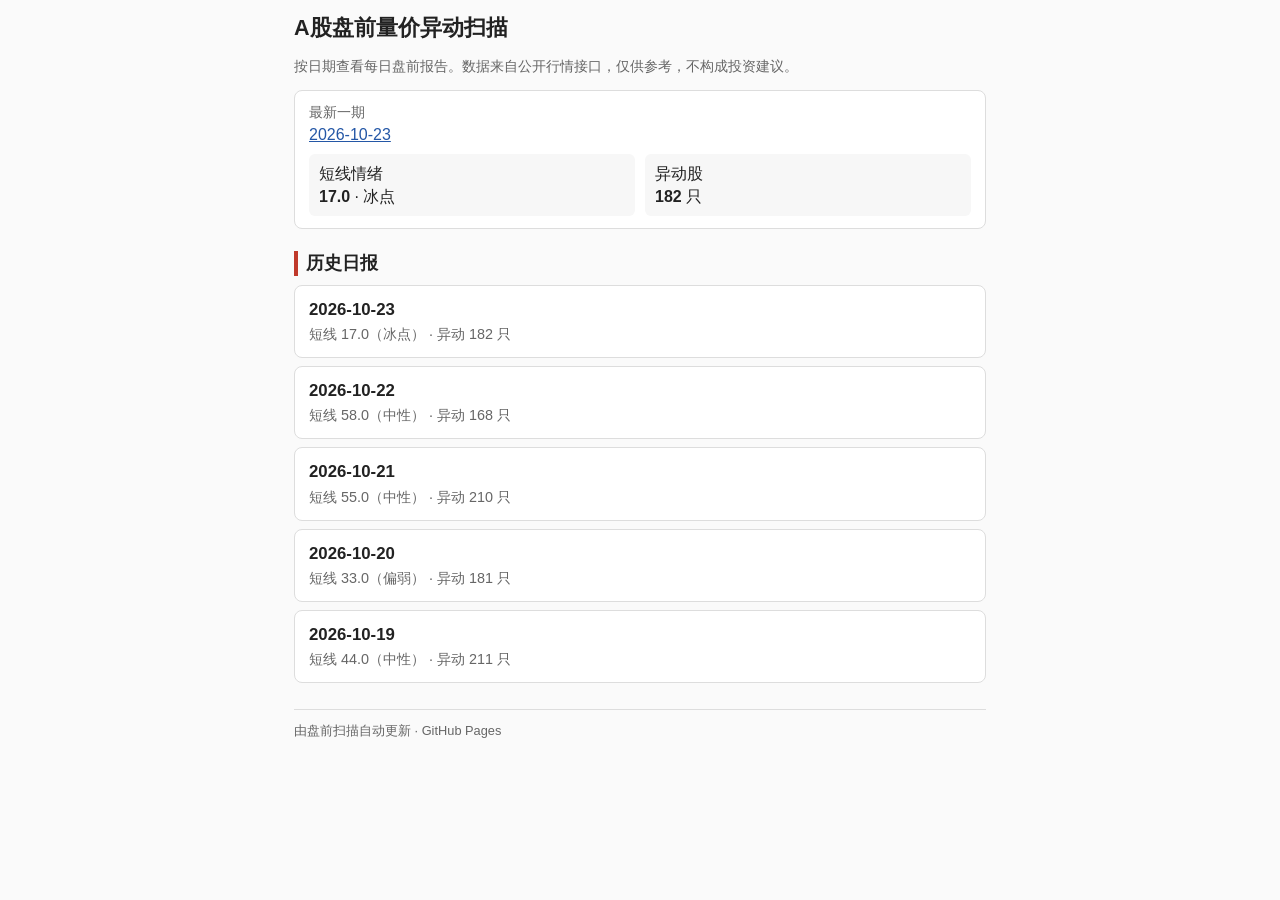
==== index.html @ 06f75837 "Add static A-share scan site for GitHub Pages Co-authored-by: tonysum <tonysum@126.com>" ====
<!doctype html>
<html lang="zh-CN">
<head>
<meta charset="utf-8">
<meta name="viewport" content="width=device-width, initial-scale=1">
<title>A股盘前量价异动扫描</title>
<link rel="stylesheet" href="assets/style.css">
</head>
<body>
<h1>A股盘前量价异动扫描</h1>
<p class="meta">按日期查看每日盘前报告。数据来自公开行情接口，仅供参考，不构成投资建议。</p>

<section class="summary">
  <div class="meta">最新一期</div>
  <div class="d"><a href="days/2026-10-23.html">2026-10-23</a></div>
  <div class="scores">
    <div class="score-pill">短线情绪<br><strong>17.0</strong> · 冰点</div>
    <div class="score-pill">异动股<br><strong>182</strong> 只</div>
  </div>
</section>
<h2>历史日报</h2>
<ul class="date-list">
<li><a href="days/2026-10-23.html"><div class="d">2026-10-23</div><div class="s">短线 17.0（冰点） · 异动 182 只</div></a></li>
<li><a href="days/2026-10-22.html"><div class="d">2026-10-22</div><div class="s">短线 58.0（中性） · 异动 168 只</div></a></li>
<li><a href="days/2026-10-21.html"><div class="d">2026-10-21</div><div class="s">短线 55.0（中性） · 异动 210 只</div></a></li>
<li><a href="days/2026-10-20.html"><div class="d">2026-10-20</div><div class="s">短线 33.0（偏弱） · 异动 181 只</div></a></li>
<li><a href="days/2026-10-19.html"><div class="d">2026-10-19</div><div class="s">短线 44.0（中性） · 异动 211 只</div></a></li>
</ul>
<p class="footer">由盘前扫描自动更新 · GitHub Pages</p>
</body>
</html>
---- assets/style.css ----
:root {
  --fg: #222;
  --muted: #666;
  --up: #c0392b;
  --dn: #1e8449;
  --border: #ddd;
  --bg: #fafafa;
  --card: #fff;
  --accent: #c0392b;
}
* { box-sizing: border-box; }
html { -webkit-text-size-adjust: 100%; }
body {
  margin: 0 auto;
  padding: 12px 14px 40px;
  max-width: 720px;
  font-family: -apple-system, BlinkMacSystemFont, "Segoe UI", "PingFang SC",
    "Hiragino Sans GB", "Noto Sans CJK SC", "Microsoft YaHei", sans-serif;
  font-size: 16px;
  line-height: 1.45;
  color: var(--fg);
  background: var(--bg);
}
.nav {
  position: sticky;
  top: 0;
  z-index: 10;
  display: flex;
  flex-wrap: wrap;
  gap: 8px 12px;
  align-items: center;
  padding: 10px 0;
  margin: 0 0 12px;
  background: var(--bg);
  border-bottom: 1px solid var(--border);
  font-size: 14px;
}
.nav a { color: #2457a6; text-decoration: none; }
.nav a:hover { text-decoration: underline; }
.nav .spacer { flex: 1; }
h1 { font-size: 1.35rem; margin: 0 0 6px; }
h2 {
  font-size: 1.1rem;
  border-left: 4px solid var(--accent);
  padding-left: 8px;
  margin: 1.2em 0 0.5em;
}
h3 { font-size: 1rem; margin: 0.9em 0 0.35em; }
.meta { color: var(--muted); font-size: 0.85rem; }
.up { color: var(--up); }
.dn { color: var(--dn); }
.table-wrap { width: 100%; overflow-x: auto; -webkit-overflow-scrolling: touch; margin: 0.4em 0; }
table { border-collapse: collapse; width: 100%; min-width: 480px; background: var(--card); }
th, td { border: 1px solid #ccc; padding: 6px 7px; text-align: center; font-size: 0.85rem; }
th { background: #f2f2f2; }
td.l { text-align: left; }
.cards { display: block; width: 100%; }
.cards > tbody > tr { display: flex; flex-direction: column; gap: 10px; }
.cards > tbody > tr > td.card,
td.card {
  display: block;
  width: 100% !important;
  border: 1px solid var(--border);
  padding: 10px;
  background: var(--card);
  border-radius: 8px;
}
.ct { font-weight: 700; }
.big { font-size: 1.8rem; font-weight: 700; margin: 4px 0 8px; }
.lbl {
  color: #fff;
  font-size: 0.85rem;
  padding: 2px 8px;
  border-radius: 4px;
  margin-left: 8px;
  vertical-align: middle;
}
table.two { min-width: 0; }
table.two > tbody > tr { display: flex; flex-direction: column; gap: 12px; }
table.two > tbody > tr > td {
  border: none;
  width: 100% !important;
  padding: 0;
}
ul { margin: 0.25em 0 0.5em 1.1em; padding: 0; }
li { margin-bottom: 0.35em; }
a { color: #2457a6; word-break: break-all; }
.tag { background: #eee; padding: 0 4px; border-radius: 3px; font-size: 0.8rem; }
.dt, .src { color: #777; font-size: 0.8rem; }
.none { color: #999; }
.stock {
  background: var(--card);
  border: 1px solid var(--border);
  border-radius: 8px;
  padding: 10px 12px;
  margin: 10px 0;
}
.note li { color: #555; font-size: 0.9rem; }
.date-list { list-style: none; margin: 0; padding: 0; }
.date-list li {
  background: var(--card);
  border: 1px solid var(--border);
  border-radius: 8px;
  margin: 8px 0;
}
.date-list a {
  display: block;
  padding: 12px 14px;
  text-decoration: none;
  color: inherit;
  word-break: normal;
}
.date-list a:hover { background: #f5f5f5; }
.date-list .d { font-weight: 700; font-size: 1.05rem; }
.date-list .s { color: var(--muted); font-size: 0.9rem; margin-top: 2px; }
.summary {
  background: var(--card);
  border: 1px solid var(--border);
  border-radius: 8px;
  padding: 12px 14px;
  margin: 12px 0 18px;
}
.summary .scores { display: flex; flex-wrap: wrap; gap: 10px; margin-top: 8px; }
.summary .score-pill {
  flex: 1 1 140px;
  background: #f7f7f7;
  border-radius: 6px;
  padding: 8px 10px;
}
.footer {
  margin-top: 2em;
  padding-top: 1em;
  border-top: 1px solid var(--border);
  color: var(--muted);
  font-size: 0.8rem;
}
@media (min-width: 800px) {
  .cards > tbody > tr { flex-direction: row; }
  .cards > tbody > tr > td.card { width: 33% !important; }
  table.two > tbody > tr { flex-direction: row; }
  table.two > tbody > tr > td { width: 50% !important; }
}
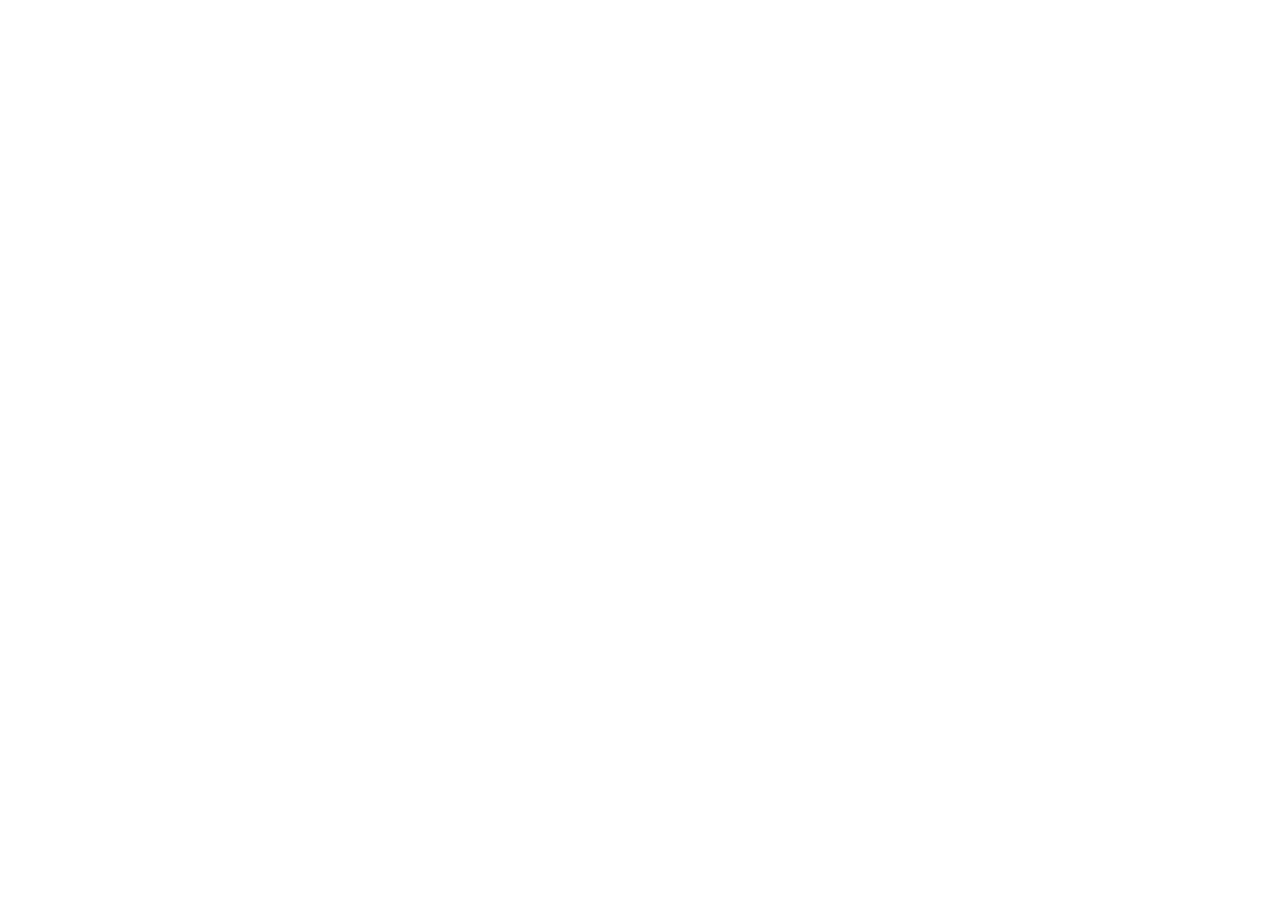
==== commit 7d178633: "Deploy Vite React fintech dashboard SPA to site root Replace legacy static days/*.html pages with pr" ====
--- a/index.html
+++ b/index.html
@@ -1,31 +1,14 @@
 <!doctype html>
 <html lang="zh-CN">
-<head>
-<meta charset="utf-8">
-<meta name="viewport" content="width=device-width, initial-scale=1">
-<title>A股盘前量价异动扫描</title>
-<link rel="stylesheet" href="assets/style.css">
-</head>
-<body>
-<h1>A股盘前量价异动扫描</h1>
-<p class="meta">按日期查看每日盘前报告。数据来自公开行情接口，仅供参考，不构成投资建议。</p>
-
-<section class="summary">
-  <div class="meta">最新一期</div>
-  <div class="d"><a href="days/2026-10-23.html">2026-10-23</a></div>
-  <div class="scores">
-    <div class="score-pill">短线情绪<br><strong>17.0</strong> · 冰点</div>
-    <div class="score-pill">异动股<br><strong>182</strong> 只</div>
-  </div>
-</section>
-<h2>历史日报</h2>
-<ul class="date-list">
-<li><a href="days/2026-10-23.html"><div class="d">2026-10-23</div><div class="s">短线 17.0（冰点） · 异动 182 只</div></a></li>
-<li><a href="days/2026-10-22.html"><div class="d">2026-10-22</div><div class="s">短线 58.0（中性） · 异动 168 只</div></a></li>
-<li><a href="days/2026-10-21.html"><div class="d">2026-10-21</div><div class="s">短线 55.0（中性） · 异动 210 只</div></a></li>
-<li><a href="days/2026-10-20.html"><div class="d">2026-10-20</div><div class="s">短线 33.0（偏弱） · 异动 181 只</div></a></li>
-<li><a href="days/2026-10-19.html"><div class="d">2026-10-19</div><div class="s">短线 44.0（中性） · 异动 211 只</div></a></li>
-</ul>
-<p class="footer">由盘前扫描自动更新 · GitHub Pages</p>
-</body>
+  <head>
+    <meta charset="UTF-8" />
+    <link rel="icon" type="image/svg+xml" href="/ashare-scan-site/favicon.svg" />
+    <meta name="viewport" content="width=device-width, initial-scale=1.0" />
+    <title>A股盘前量价异动扫描</title>
+    <script type="module" crossorigin src="/ashare-scan-site/assets/index-CVi3f4b3.js"></script>
+    <link rel="stylesheet" crossorigin href="/ashare-scan-site/assets/index-C_EtccLc.css">
+  </head>
+  <body>
+    <div id="root"></div>
+  </body>
 </html>
